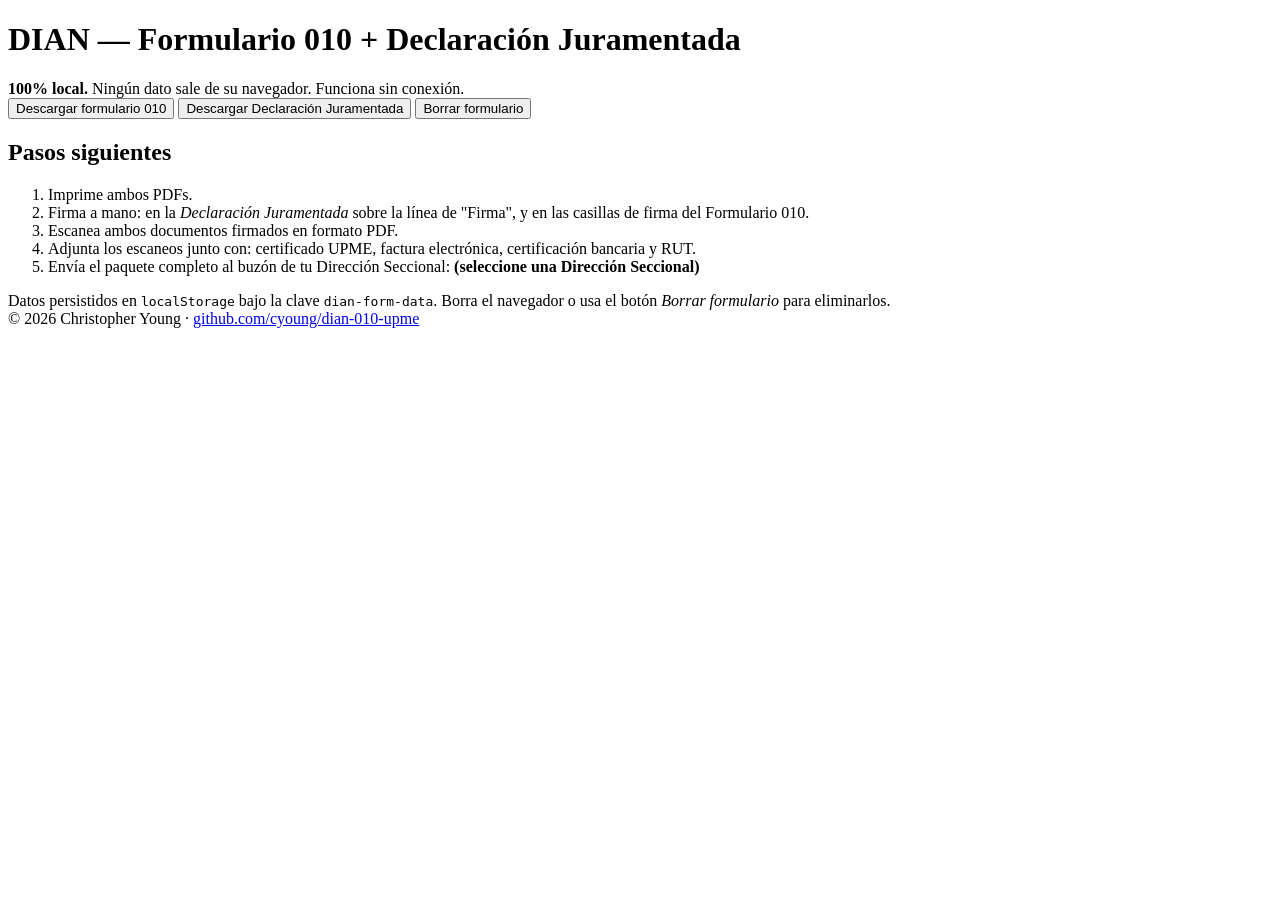
==== src/index.html @ c2268119 "Initial commit: DIAN 010 + Declaración Juramentada generator." ====
<!doctype html>
<html lang="es">
<head>
<meta charset="utf-8">
<meta name="viewport" content="width=device-width, initial-scale=1">
<title>DIAN 010 + Declaración Juramentada — generador local</title>
<style>/*__STYLES__*/</style>
</head>
<body>
<div class="app">
  <header>
    <div>
      <h1>DIAN — Formulario 010 + Declaración Juramentada</h1>
      <div class="privacy">
        <strong>100% local.</strong> Ningún dato sale de su navegador. Funciona sin conexión.
      </div>
    </div>
  </header>

  <nav class="tabs" id="tabs" role="tablist"></nav>
  <main id="panels"></main>

  <div class="actions">
    <button class="primary" id="btn-010">Descargar formulario 010</button>
    <button class="primary" id="btn-dj">Descargar Declaración Juramentada</button>
    <button class="ghost" id="btn-clear">Borrar formulario</button>
    <span class="status" id="status"></span>
  </div>

  <section class="instructions" aria-labelledby="instr-title">
    <h2 id="instr-title">Pasos siguientes</h2>
    <ol>
      <li>Imprime ambos PDFs.</li>
      <li>Firma a mano: en la <em>Declaración Juramentada</em> sobre la línea de "Firma", y en las casillas de firma del Formulario 010.</li>
      <li>Escanea ambos documentos firmados en formato PDF.</li>
      <li>Adjunta los escaneos junto con: certificado UPME, factura electrónica, certificación bancaria y RUT.</li>
      <li id="appointment-step" hidden>
        Agenda una cita en <a href="https://agendamiento.dian.gov.co/" target="_blank" rel="noopener noreferrer">agendamiento.dian.gov.co</a>
        (<em>Agendar cita → Persona Natural → Videoatención → Devoluciones</em>).
        Si aparece el error «No se encontraron especialidades...», vuelve a intentarlo los viernes de cada semana (varias veces).
      </li>
      <li>
        Envía el paquete completo al buzón de tu Dirección Seccional: <strong id="seccional-email">(seleccione una Dirección Seccional)</strong>
        <div id="email-extras" hidden>
          <p class="email-extras-text">Envía el correo <strong>a la hora exacta de la cita</strong>, con el asunto:</p>
          <p class="email-subject"><code>&lt;Número de la cita&gt; / Solicitud de devolución / <span id="email-subject-name">[nombre]</span> / <span id="email-subject-nit">[NIT]</span> / Envío No. 001</code></p>
        </div>
      </li>
    </ol>
    <p id="seccional-email-note" class="seccional-note"></p>
  </section>

  <footer>
    <div>Datos persistidos en <code>localStorage</code> bajo la clave <code>dian-form-data</code>. Borra el navegador o usa el botón <em>Borrar formulario</em> para eliminarlos.</div>
    <div class="copyright">
      &copy; 2026 Christopher Young &middot;
      <a href="https://github.com/cyoung/dian-010-upme" target="_blank" rel="noopener noreferrer">github.com/cyoung/dian-010-upme</a>
    </div>
  </footer>
</div>

<script>/*__PDFLIB__*/</script>
<script>/*__EMBEDDED_010__*/</script>
<script>/*__FIELDS_MODEL__*/</script>
<script>/*__UPME_DEFAULTS__*/</script>
<script>/*__PDF_010__*/</script>
<script>/*__PDF_DECLARACION__*/</script>
<script>/*__APP__*/</script>
</body>
</html>
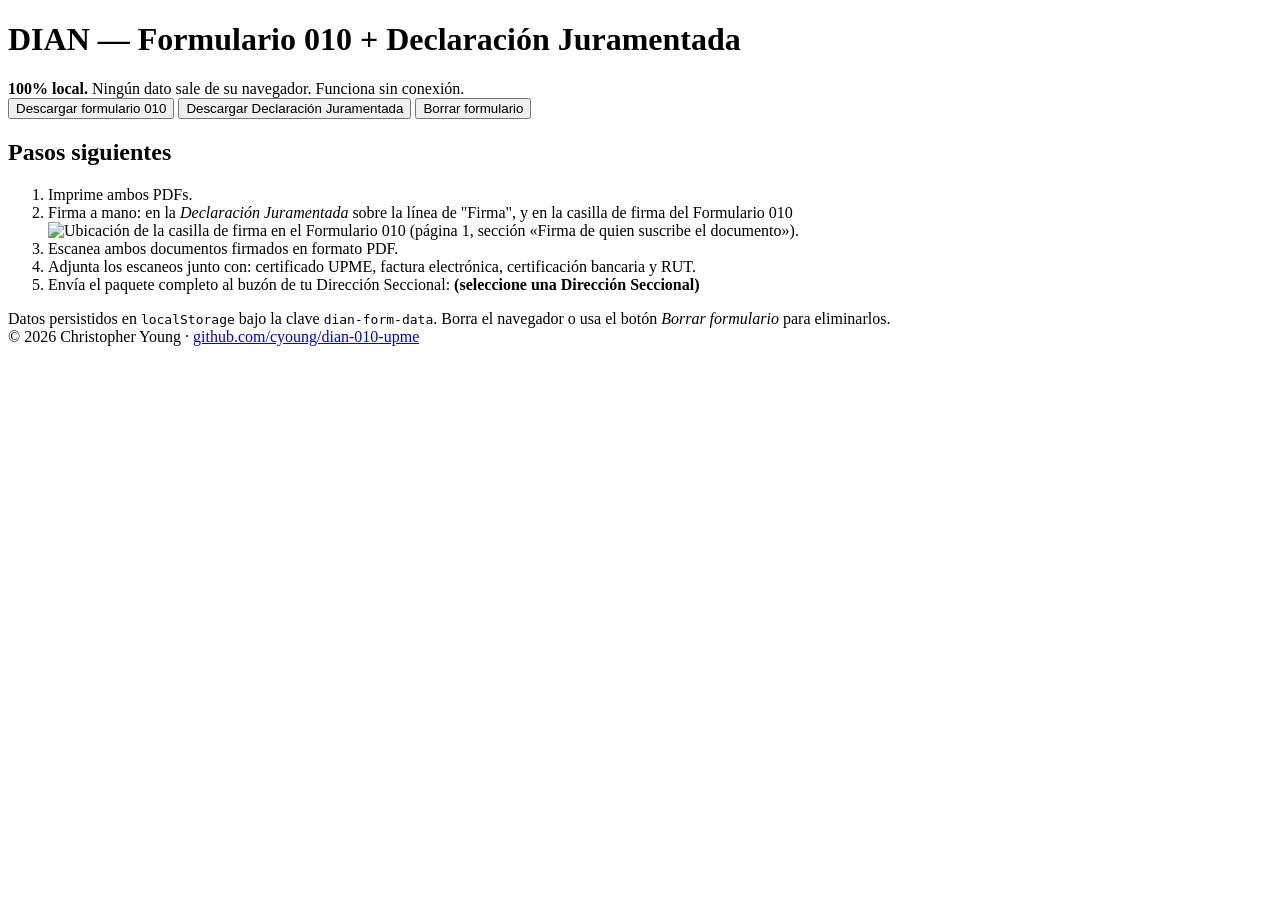
==== commit a1f33678: "Add signature mouseover." ====
--- a/src/index.html
+++ b/src/index.html
@@ -31,7 +31,7 @@
     <h2 id="instr-title">Pasos siguientes</h2>
     <ol>
       <li>Imprime ambos PDFs.</li>
-      <li>Firma a mano: en la <em>Declaración Juramentada</em> sobre la línea de "Firma", y en las casillas de firma del Formulario 010.</li>
+      <li>Firma a mano: en la <em>Declaración Juramentada</em> sobre la línea de "Firma", y en la <span class="hover-img" tabindex="0">casilla de firma del Formulario 010<img class="hover-img-preview" src="/*__FIRMA_IMG_DATA_URI__*/" alt="Ubicación de la casilla de firma en el Formulario 010 (página 1, sección «Firma de quien suscribe el documento»)"></span>.</li>
       <li>Escanea ambos documentos firmados en formato PDF.</li>
       <li>Adjunta los escaneos junto con: certificado UPME, factura electrónica, certificación bancaria y RUT.</li>
       <li id="appointment-step" hidden>
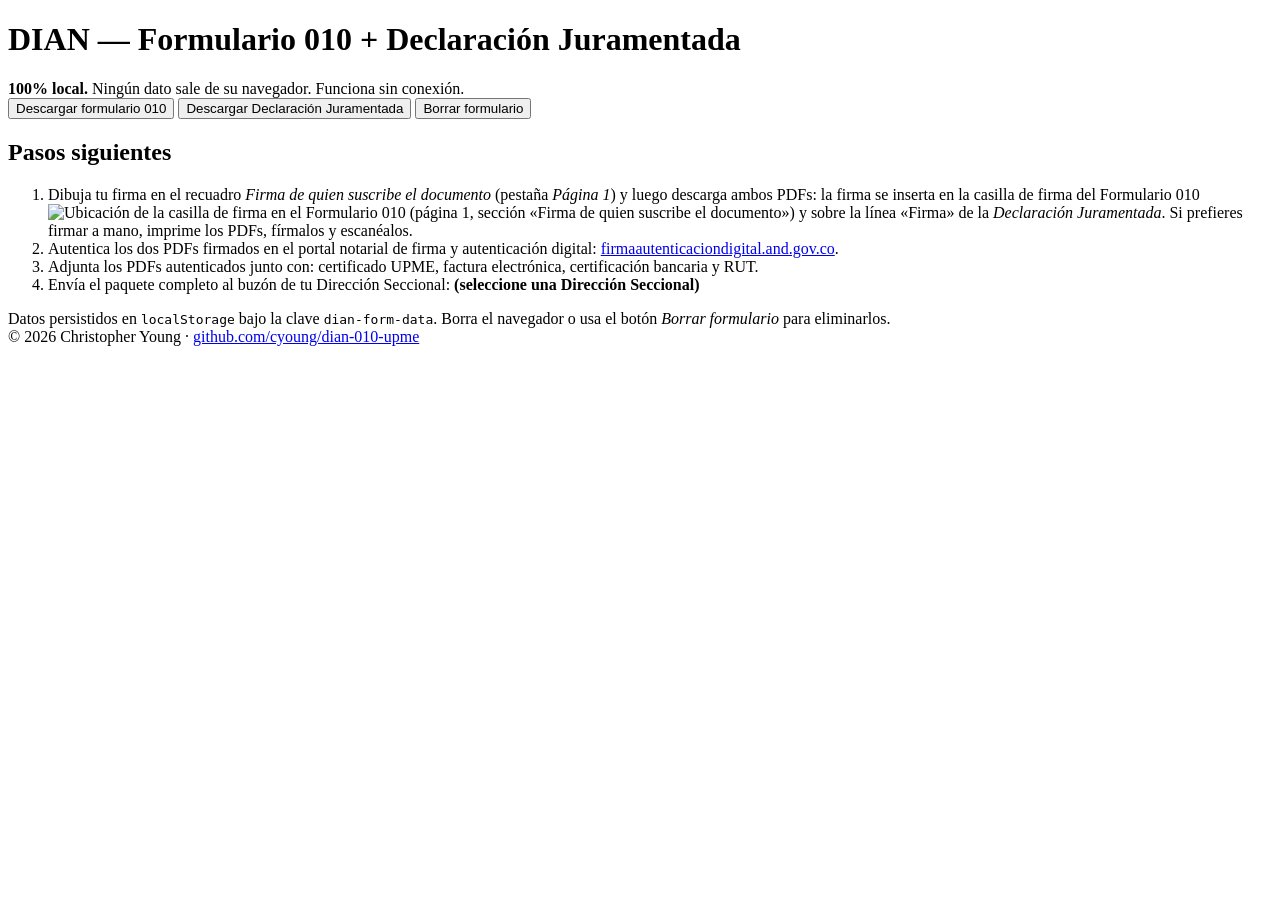
==== commit 1fdd7343: "Signature field." ====
--- a/src/index.html
+++ b/src/index.html
@@ -30,10 +30,10 @@
   <section class="instructions" aria-labelledby="instr-title">
     <h2 id="instr-title">Pasos siguientes</h2>
     <ol>
-      <li>Imprime ambos PDFs.</li>
-      <li>Firma a mano: en la <em>Declaración Juramentada</em> sobre la línea de "Firma", y en la <span class="hover-img" tabindex="0">casilla de firma del Formulario 010<img class="hover-img-preview" src="/*__FIRMA_IMG_DATA_URI__*/" alt="Ubicación de la casilla de firma en el Formulario 010 (página 1, sección «Firma de quien suscribe el documento»)"></span>.</li>
-      <li>Escanea ambos documentos firmados en formato PDF.</li>
-      <li>Adjunta los escaneos junto con: certificado UPME, factura electrónica, certificación bancaria y RUT.</li>
+      <li id="sign-step-unsigned">Dibuja tu firma en el recuadro <em>Firma de quien suscribe el documento</em> (pestaña <em>Página 1</em>) y luego descarga ambos PDFs: la firma se inserta en la <span class="hover-img" tabindex="0">casilla de firma del Formulario 010<img class="hover-img-preview" src="/*__FIRMA_IMG_DATA_URI__*/" alt="Ubicación de la casilla de firma en el Formulario 010 (página 1, sección «Firma de quien suscribe el documento»)"></span> y sobre la línea «Firma» de la <em>Declaración Juramentada</em>. Si prefieres firmar a mano, imprime los PDFs, fírmalos y escanéalos.</li>
+      <li id="sign-step-signed" hidden>Los PDFs descargados ya incluyen tu firma dibujada en la <span class="hover-img" tabindex="0">casilla de firma del Formulario 010<img class="hover-img-preview" src="/*__FIRMA_IMG_DATA_URI__*/" alt="Ubicación de la casilla de firma en el Formulario 010 (página 1, sección «Firma de quien suscribe el documento»)"></span> y sobre la línea «Firma» de la <em>Declaración Juramentada</em>. Para cambiarla, usa <em>Borrar firma</em> en <em>Página 1 → Quien suscribe el documento</em> y vuelve a descargarlos.</li>
+      <li>Autentica los dos PDFs firmados en el portal notarial de firma y autenticación digital: <a href="https://firmaautenticaciondigital.and.gov.co/" target="_blank" rel="noopener noreferrer">firmaautenticaciondigital.and.gov.co</a>.</li>
+      <li>Adjunta los PDFs autenticados junto con: certificado UPME, factura electrónica, certificación bancaria y RUT.</li>
       <li id="appointment-step" hidden>
         Agenda una cita en <a href="https://agendamiento.dian.gov.co/" target="_blank" rel="noopener noreferrer">agendamiento.dian.gov.co</a>
         (<em>Agendar cita → Persona Natural → Videoatención → Devoluciones</em>).
@@ -60,11 +60,13 @@
 </div>
 
 <script>/*__PDFLIB__*/</script>
+<script>/*__SIGNATURE_PAD__*/</script>
 <script>/*__EMBEDDED_010__*/</script>
 <script>/*__FIELDS_MODEL__*/</script>
 <script>/*__UPME_DEFAULTS__*/</script>
 <script>/*__PDF_010__*/</script>
 <script>/*__PDF_DECLARACION__*/</script>
+<script>/*__SIGNATURE__*/</script>
 <script>/*__APP__*/</script>
 </body>
 </html>
